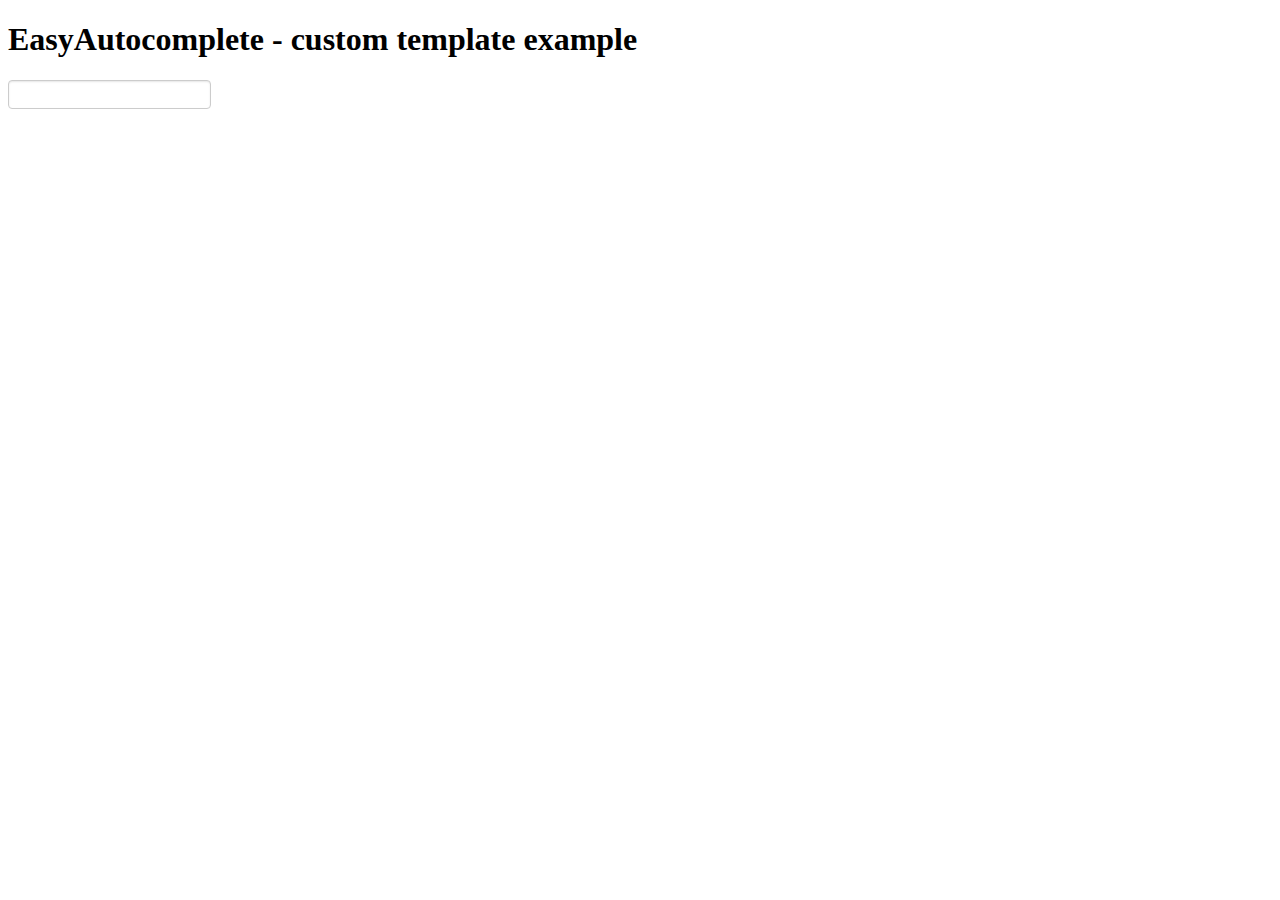
==== index.html @ faddbe83 "my_first_commit" ====
<!DOCTYPE html>
<html lang="en">
<head>
	<title>EasyAutocomplete custom template example</title>
	<!-- JS file -->
<!-- jQuery CDN -->
<link rel="stylesheet" href = "easy-autocomplete.min.css">
</head>
<body>

<h1>EasyAutocomplete - custom template example</h1>

<input id="countries"/>

<script src="https://code.jquery.com/jquery-1.11.2.min.js"></script>
<script src="jquery.easy-autocomplete.min.js"></script>

<script>
	var options = {
		url : "http://easyautocomplete.com/resources/countries.json",
		getValue: "name",
		list: {
			match: {
				enabled: true
			}
		},
		theme: "square"
};

$("#countries").easyAutocomplete(options);
</script>
</body>
</html>
---- easy-autocomplete.min.css ----
/*
 * easy-autocomplete
 * jQuery plugin for autocompletion
 * 
 * @author Łukasz Pawełczak (http://github.com/pawelczak)
 * @version 1.3.5
 * Copyright  License: 
 */

.easy-autocomplete{position:relative}.easy-autocomplete input{border-color:#ccc;border-radius:4px;border-style:solid;border-width:1px;box-shadow:0 1px 2px rgba(0,0,0,0.1) inset;color:#555;float:none;padding:6px 12px}.easy-autocomplete input:hover,.easy-autocomplete input:focus{box-shadow:none}.easy-autocomplete a{display:block}.easy-autocomplete.eac-blue-light input:hover,.easy-autocomplete.eac-blue-light input:focus{border-color:#66afe9;box-shadow:0 1px 1px rgba(0,0,0,0.075) inset,0 0 8px rgba(102,175,233,0.6)}.easy-autocomplete.eac-blue-light ul{border-color:#66afe9;box-shadow:0 1px 1px rgba(0,0,0,0.075) inset,0 0 8px rgba(102,175,233,0.6)}.easy-autocomplete.eac-blue-light ul li,.easy-autocomplete.eac-blue-light ul .eac-category{border-color:#66afe9}.easy-autocomplete.eac-blue-light ul li.selected,.easy-autocomplete.eac-blue-light ul .eac-category.selected{background-color:#ecf5fc}.easy-autocomplete.eac-green-light input:hover,.easy-autocomplete.eac-green-light input:focus{border-color:#41DB00;box-shadow:0 1px 1px rgba(0,0,0,0.075) inset,0 0 8px rgba(146,237,107,0.6)}.easy-autocomplete.eac-green-light ul{border-color:#41DB00;box-shadow:0 1px 1px rgba(0,0,0,0.075) inset,0 0 8px rgba(146,237,107,0.6)}.easy-autocomplete.eac-green-light ul li,.easy-autocomplete.eac-green-light ul .eac-category{border-color:#41DB00}.easy-autocomplete.eac-green-light ul li.selected,.easy-autocomplete.eac-green-light ul .eac-category.selected{background-color:#9eff75}.easy-autocomplete.eac-red-light input:hover,.easy-autocomplete.eac-red-light input:focus{border-color:#ff5b5b;box-shadow:0 1px 1px rgba(0,0,0,0.075) inset,0 0 8px rgba(255,90,90,0.6)}.easy-autocomplete.eac-red-light ul{border-color:#ff5b5b;box-shadow:0 1px 1px rgba(0,0,0,0.075) inset,0 0 8px rgba(255,90,90,0.6)}.easy-autocomplete.eac-red-light ul li,.easy-autocomplete.eac-red-light ul .eac-category{border-color:#ff5b5b}.easy-autocomplete.eac-red-light ul li.selected,.easy-autocomplete.eac-red-light ul .eac-category.selected{background-color:#ff8e8e}.easy-autocomplete.eac-yellow-light input:hover,.easy-autocomplete.eac-yellow-light input:focus{border-color:#ffdb00;box-shadow:0 1px 1px rgba(0,0,0,0.075) inset,0 0 8px rgba(255,231,84,0.6)}.easy-autocomplete.eac-yellow-light ul{border-color:#ffdb00;box-shadow:0 1px 1px rgba(0,0,0,0.075) inset,0 0 8px rgba(255,231,84,0.6)}.easy-autocomplete.eac-yellow-light ul li,.easy-autocomplete.eac-yellow-light ul .eac-category{border-color:#ffdb00}.easy-autocomplete.eac-yellow-light ul li.selected,.easy-autocomplete.eac-yellow-light ul .eac-category.selected{background-color:#ffe233}.easy-autocomplete.eac-dark-light input:hover,.easy-autocomplete.eac-dark-light input:focus{border-color:#333;box-shadow:0 1px 1px rgba(0,0,0,0.075) inset,0 0 8px rgba(55,55,55,0.6)}.easy-autocomplete.eac-dark-light ul{border-color:#333;box-shadow:0 1px 1px rgba(0,0,0,0.075) inset,0 0 8px rgba(55,55,55,0.6)}.easy-autocomplete.eac-dark-light ul li,.easy-autocomplete.eac-dark-light ul .eac-category{border-color:#333}.easy-autocomplete.eac-dark-light ul li.selected,.easy-autocomplete.eac-dark-light ul .eac-category.selected{background-color:#4d4d4d;color:#fff}.easy-autocomplete.eac-dark{color:#fff}.easy-autocomplete.eac-dark input{background-color:#404040;border-radius:4px;box-shadow:0;color:#f6f6f6}.easy-autocomplete.eac-dark input:hover,.easy-autocomplete.eac-dark input:focus{border-color:#333;box-shadow:0}.easy-autocomplete.eac-dark ul{border-color:#333}.easy-autocomplete.eac-dark ul li,.easy-autocomplete.eac-dark ul .eac-category{background-color:#404040;border-color:#333}.easy-autocomplete.eac-dark ul li.selected,.easy-autocomplete.eac-dark ul .eac-category.selected{background-color:#737373;color:#f6f6f6}.easy-autocomplete.eac-dark-glass{color:#fff}.easy-autocomplete.eac-dark-glass input{background-color:rgba(0,0,0,0.8);border-radius:4px;box-shadow:0;color:#f6f6f6}.easy-autocomplete.eac-dark-glass input:hover,.easy-autocomplete.eac-dark-glass input:focus{border-color:rgba(0,0,0,0.8);box-shadow:0}.easy-autocomplete.eac-dark-glass ul{border-color:rgba(0,0,0,0.8)}.easy-autocomplete.eac-dark-glass ul li,.easy-autocomplete.eac-dark-glass ul .eac-category{background-color:rgba(0,0,0,0.8);border-color:rgba(0,0,0,0.8)}.easy-autocomplete.eac-dark-glass ul li.selected,.easy-autocomplete.eac-dark-glass ul .eac-category.selected{background-color:rgba(64,64,64,0.8);color:#f6f6f6}.easy-autocomplete.eac-dark-glass ul li:last-child,.easy-autocomplete.eac-dark-glass ul .eac-category:last-child{border-radius:0 0 4px 4px}.easy-autocomplete.eac-blue{color:#fff}.easy-autocomplete.eac-blue input{background-color:#6d9ed1;border-radius:4px;box-shadow:0;color:#f6f6f6}.easy-autocomplete.eac-blue input::-webkit-input-placeholder{color:#f6f6f6}.easy-autocomplete.eac-blue input:-moz-placeholder{color:#f6f6f6}.easy-autocomplete.eac-blue input::-moz-placeholder{color:#f6f6f6}.easy-autocomplete.eac-blue input:-ms-input-placeholder{color:#f6f6f6}.easy-autocomplete.eac-blue input:hover,.easy-autocomplete.eac-blue input:focus{border-color:#5A91CB;box-shadow:0}.easy-autocomplete.eac-blue ul{border-color:#5A91CB}.easy-autocomplete.eac-blue ul li,.easy-autocomplete.eac-blue ul .eac-category{background-color:#6d9ed1;border-color:#5A91CB}.easy-autocomplete.eac-blue ul li.selected,.easy-autocomplete.eac-blue ul .eac-category.selected{background-color:#94b8dd;color:#f6f6f6}.easy-autocomplete.eac-yellow{color:#333}.easy-autocomplete.eac-yellow input{background-color:#ffdb7e;border-color:#333;border-radius:4px;box-shadow:0;color:#333}.easy-autocomplete.eac-yellow input:hover,.easy-autocomplete.eac-yellow input:focus{border-color:#333;box-shadow:0}.easy-autocomplete.eac-yellow ul{border-color:#333}.easy-autocomplete.eac-yellow ul li,.easy-autocomplete.eac-yellow ul .eac-category{background-color:#ffdb7e;border-color:#333}.easy-autocomplete.eac-yellow ul li.selected,.easy-autocomplete.eac-yellow ul .eac-category.selected{background-color:#ffe9b1;color:#333}.easy-autocomplete.eac-purple{color:#333}.easy-autocomplete.eac-purple input{background-color:#d6d1e7;border-color:#b8afd5;box-shadow:0;color:#333}.easy-autocomplete.eac-purple input:hover,.easy-autocomplete.eac-purple input:focus{border-color:#333;box-shadow:0}.easy-autocomplete.eac-purple ul{border-color:#333}.easy-autocomplete.eac-purple ul li,.easy-autocomplete.eac-purple ul .eac-category{background-color:#d6d1e7;border-color:#333}.easy-autocomplete.eac-purple ul li.selected,.easy-autocomplete.eac-purple ul .eac-category.selected{background-color:#ebe8f3;color:#333}.easy-autocomplete.eac-bootstrap input{border-color:#ccc;border-radius:4px;border-style:solid;border-width:1px;color:#555;padding:6px 12px}.easy-autocomplete-container{left:0;position:absolute;width:100%;z-index:2}.easy-autocomplete-container ul{background:none repeat scroll 0 0 #ffffff;border-top:1px dotted #ccc;display:none;margin-top:0;padding-bottom:0;padding-left:0;position:relative;top:-1px}.easy-autocomplete-container ul li,.easy-autocomplete-container ul .eac-category{background:inherit;border-color:#ccc;border-image:none;border-style:solid;border-width:0 1px;display:block;font-size:14px;font-weight:normal;padding:4px 12px}.easy-autocomplete-container ul li:last-child{border-radius:0 0 2px 2px;border-width:0 1px 1px}.easy-autocomplete-container ul li.selected{background:none repeat scroll 0 0 #ebebeb;cursor:pointer}.easy-autocomplete-container ul li.selected div{font-weight:normal}.easy-autocomplete-container ul li div{display:block;font-weight:normal;word-break:break-all}.easy-autocomplete-container ul li b{font-weight:bold}.easy-autocomplete-container ul .eac-category{font-color:#aaa;font-style:italic}.eac-description .eac-item span{color:#aaa;font-style:italic;font-size:0.9em}.eac-icon-left .eac-item img{margin-right:4px;max-height:30px}.eac-icon-right .eac-item{margin-top:8px;min-height:24px;position:relative}.eac-icon-right .eac-item img{margin-left:4px;max-height:30px;position:absolute;right:-4px;top:-8px}
/*# sourceMappingURL=easy-autocomplete.min.css.map */
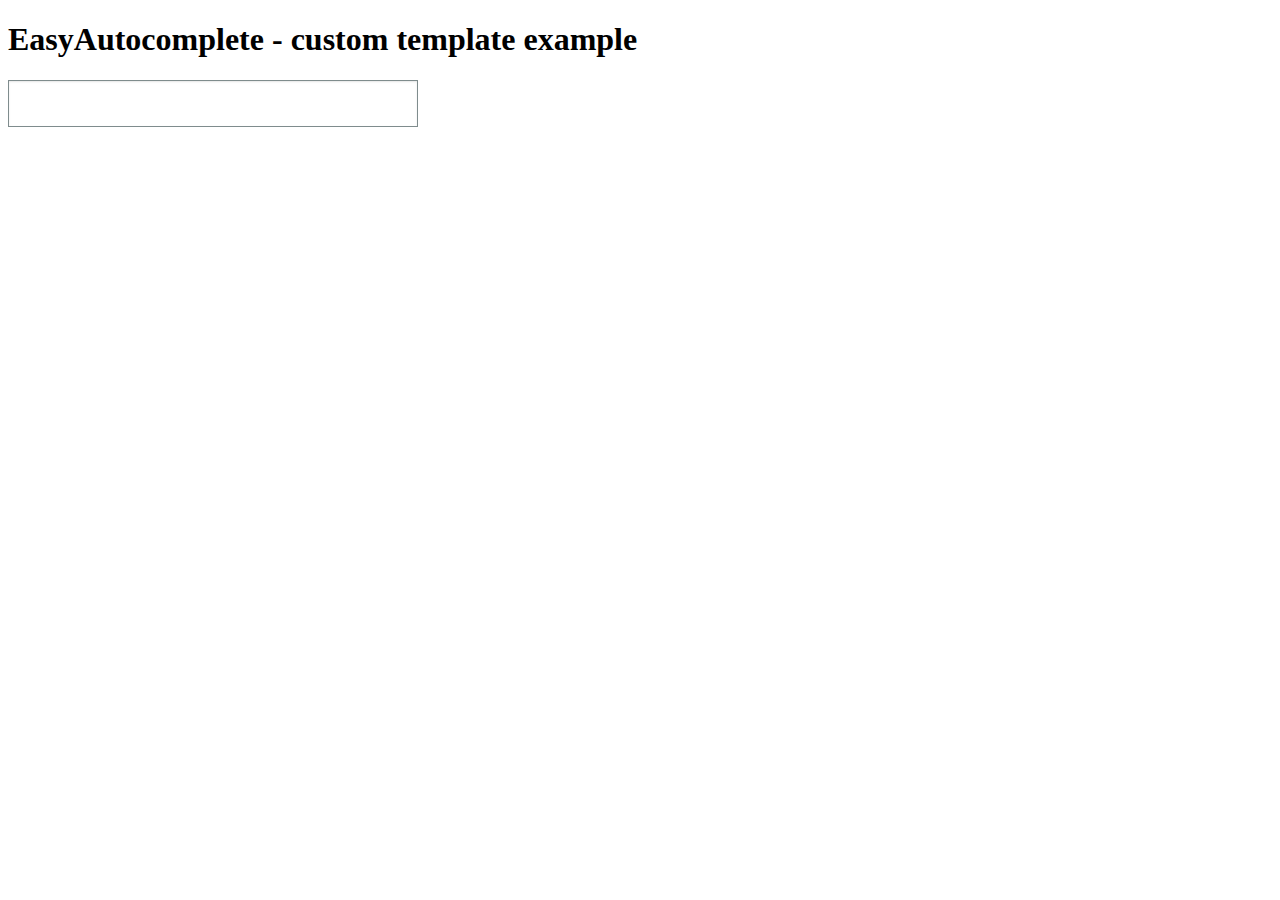
==== commit 4152fff7: "my third commit" ====
--- a/index.html
+++ b/index.html
@@ -4,7 +4,8 @@
 	<title>EasyAutocomplete custom template example</title>
 	<!-- JS file -->
 <!-- jQuery CDN -->
-<link rel="stylesheet" href = "easy-autocomplete.min.css">
+<link rel="stylesheet" href="easy-autocomplete.min.css">
+<link rel="stylesheet" href="easy-autocomplete.themes.min.css">
 </head>
 <body>
 
@@ -14,20 +15,6 @@
 
 <script src="https://code.jquery.com/jquery-1.11.2.min.js"></script>
 <script src="jquery.easy-autocomplete.min.js"></script>
-
-<script>
-	var options = {
-		url : "http://easyautocomplete.com/resources/countries.json",
-		getValue: "name",
-		list: {
-			match: {
-				enabled: true
-			}
-		},
-		theme: "square"
-};
-
-$("#countries").easyAutocomplete(options);
-</script>
+<script src="index.js"></script>
 </body>
 </html>--- a/easy-autocomplete.themes.min.css
+++ b/easy-autocomplete.themes.min.css
@@ -0,0 +1,11 @@
+/*
+ * easy-autocomplete
+ * jQuery plugin for autocompletion
+ * 
+ * @author Łukasz Pawełczak (http://github.com/pawelczak)
+ * @version 1.3.5
+ * Copyright  License: 
+ */
+
+.easy-autocomplete.eac-square{font-family:"Roboto", "Helvetica Neue",Helvetica,Arial,sans-serif}.easy-autocomplete.eac-square input{border:1px solid #7f8c8d;border-radius:0;color:#7f8c8d;font-family:inherit;font-size:18px;font-style:italic;font-weight:300;margin:0;min-width:350px;padding:12px 43px 12px 15px}.easy-autocomplete.eac-square ul{border-color:#7f8c8d;border-top:0;box-shadow:none;top:0}.easy-autocomplete.eac-square ul li,.easy-autocomplete.eac-square ul .eac-category{border-color:#7f8c8d;font-family:inherit;font-size:16px;font-weight:300;padding:6px 12px;transition:all 0.4s ease 0s}.easy-autocomplete.eac-square ul li *,.easy-autocomplete.eac-square ul .eac-category *{font-weight:300}.easy-autocomplete.eac-square ul li.selected,.easy-autocomplete.eac-square ul .eac-category.selected{background-color:#f1f1f1;font-weight:300}.easy-autocomplete.eac-square ul li b,.easy-autocomplete.eac-square ul .eac-category b{font-weight:600}.easy-autocomplete.eac-round{font-family:"Open Sans", "Helvetica Neue",Helvetica,Arial,sans-serif}.easy-autocomplete.eac-round input{border:2px solid #888;border-radius:10px;color:#888;font-family:inherit;font-size:16px;font-weight:400;margin:0;min-width:300px;padding:10px}.easy-autocomplete.eac-round input:hover,.easy-autocomplete.eac-round input:focus{border-color:#3079ed}.easy-autocomplete.eac-round ul{background:none;border-color:#888;border-width:0;box-shadow:none;min-width:300px;top:20px}.easy-autocomplete.eac-round ul li,.easy-autocomplete.eac-round ul .eac-category{background:#fff;border-color:#3079ed;border-width:0 2px;font-size:14px;padding:8px 12px;transition:all 0.4s ease 0s}.easy-autocomplete.eac-round ul li.selected,.easy-autocomplete.eac-round ul .eac-category.selected{background-color:#d4e3fb}.easy-autocomplete.eac-round ul li:first-child,.easy-autocomplete.eac-round ul .eac-category:first-child{border-radius:10px 10px 0 0;border-width:2px 2px 0}.easy-autocomplete.eac-round ul li:last-child,.easy-autocomplete.eac-round ul .eac-category:last-child{border-radius:0 0 10px 10px;border-width:0 2px 2px}.easy-autocomplete.eac-round ul li b,.easy-autocomplete.eac-round ul .eac-category b{font-weight:700}.easy-autocomplete.eac-funky{font-family:"Inconsolata", "Helvetica Neue",Helvetica,Arial,sans-serif}.easy-autocomplete.eac-funky input{background:#07ED89;border:0;border-radius:0;color:#ED076B;font-family:inherit;font-size:18px;min-width:240px;padding:12px}.easy-autocomplete.eac-funky ul{background:transparent;border:0}.easy-autocomplete.eac-funky ul li,.easy-autocomplete.eac-funky ul .eac-category{background:transparent;border:0;color:#ED076B;font-size:18px;padding:4px 12px;transition:all 0.4s ease 0s}.easy-autocomplete.eac-funky ul li.selected,.easy-autocomplete.eac-funky ul .eac-category.selected{color:#8907ED}.easy-autocomplete.eac-solid input{box-shadow:0 1px 2px rgba(0,0,0,0.15) inset;border-color:#ddd;color:#666;font-size:13px;min-height:0;padding:6px 12px}.easy-autocomplete.eac-solid ul li,.easy-autocomplete.eac-solid ul .eac-category{transition:all 0.4s ease 0s}.easy-autocomplete.eac-solid ul li.selected,.easy-autocomplete.eac-solid ul .eac-category.selected{background-color:#f2f2f2}.easy-autocomplete.eac-plate{font-family:"Open Sans", "Helvetica Neue",Helvetica,Arial,sans-serif}.easy-autocomplete.eac-plate input{font-size:13px;padding:6px 12px}.easy-autocomplete.eac-plate ul{background:#b5b5b5;border-radius:6px;border-width:0;top:10px}.easy-autocomplete.eac-plate ul li,.easy-autocomplete.eac-plate ul .eac-category{background:#b5b5b5;color:#FAFAFA;font-size:12px;transition:all 0.4s ease 0s}.easy-autocomplete.eac-plate ul li b,.easy-autocomplete.eac-plate ul .eac-category b{color:#ffd464}.easy-autocomplete.eac-plate ul li.selected,.easy-autocomplete.eac-plate ul .eac-category.selected{background:#656565}.easy-autocomplete.eac-plate ul li:first-child,.easy-autocomplete.eac-plate ul .eac-category:first-child{border-radius:6px 6px 0 0}.easy-autocomplete.eac-plate ul li:last-child,.easy-autocomplete.eac-plate ul .eac-category:last-child{border-radius:0 0 6px 6px}.easy-autocomplete.eac-plate-dark{font-family:"Open Sans", "Helvetica Neue",Helvetica,Arial,sans-serif}.easy-autocomplete.eac-plate-dark input{font-size:13px;padding:6px 12px}.easy-autocomplete.eac-plate-dark ul{background:#212121;border-radius:6px;border-width:0;top:10px}.easy-autocomplete.eac-plate-dark ul li,.easy-autocomplete.eac-plate-dark ul .eac-category{background:#212121;color:#FAFAFA;font-size:12px;transition:all 0.4s ease 0s}.easy-autocomplete.eac-plate-dark ul li b,.easy-autocomplete.eac-plate-dark ul .eac-category b{color:#ffd464}.easy-autocomplete.eac-plate-dark ul li.selected,.easy-autocomplete.eac-plate-dark ul .eac-category.selected{background:#656565}.easy-autocomplete.eac-plate-dark ul li:first-child,.easy-autocomplete.eac-plate-dark ul .eac-category:first-child{border-radius:6px 6px 0 0}.easy-autocomplete.eac-plate-dark ul li:last-child,.easy-autocomplete.eac-plate-dark ul .eac-category:last-child{border-radius:0 0 6px 6px}
+/*# sourceMappingURL=easy-autocomplete.themes.min.css.map */
